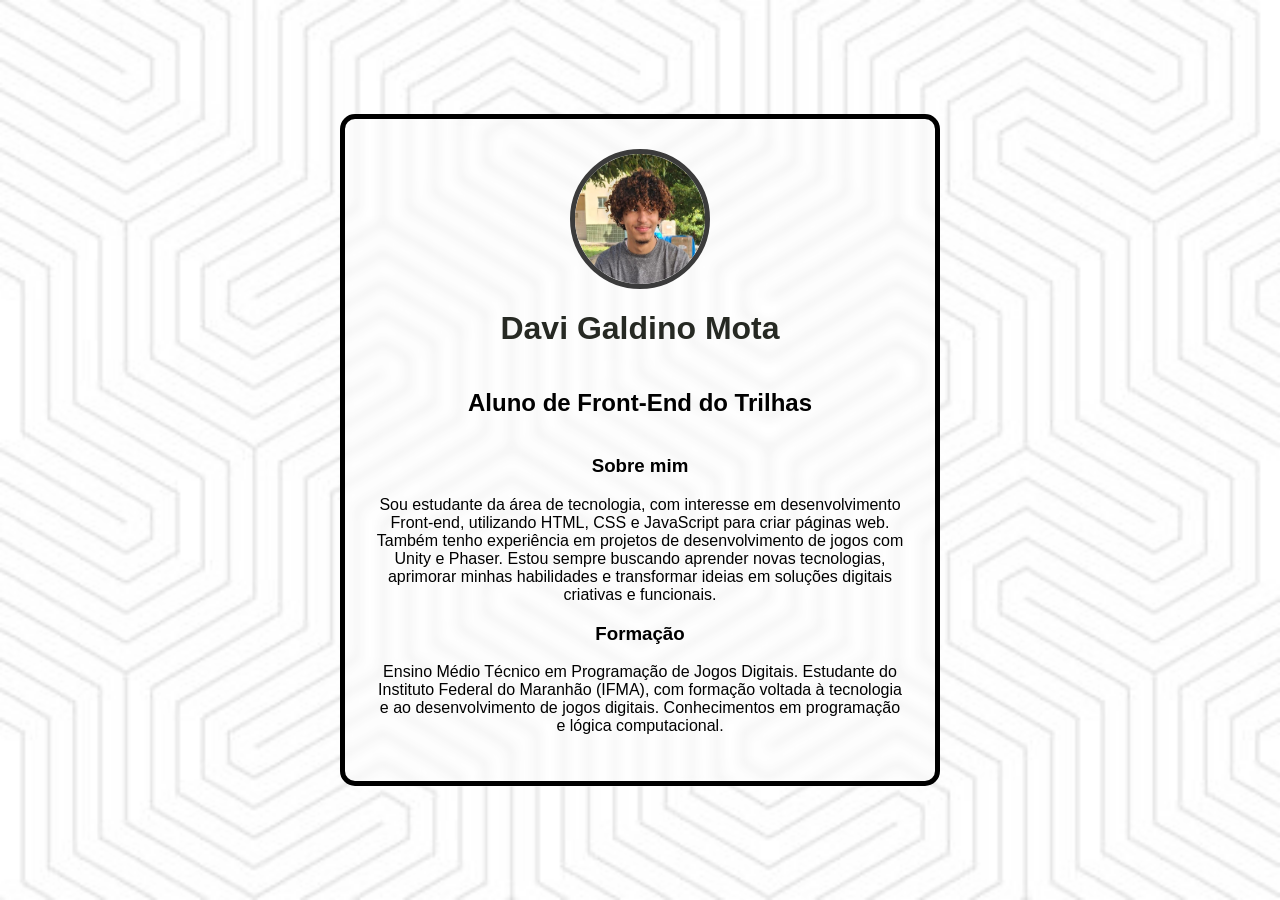
==== mim.html @ f209875e "first commit" ====
<!DOCTYPE html>
<html lang="en">
<body>
    <div class="moldura">
        <head>
            <meta charset="UTF-8">
            <meta name="viewport" content="width=device-width, initial-scale=1.0">
            <title>Projetos Davi Galdino</title>
            <link rel="stylesheet" href="index.css">
        </head>
        <header> 
            <div class="center">
                <img src="./img/davi.jpeg"></img>
                <h1>Davi Galdino Mota</h1>
                <h2>Aluno de Front-End do Trilhas</h2>
            </div>
<main> 
        <section>
            <h3>Sobre mim</h3>
            <p>
                Sou estudante da área de tecnologia, com interesse em desenvolvimento Front-end, utilizando HTML, CSS e JavaScript para criar páginas web.<br> Também tenho experiência em projetos de desenvolvimento de jogos com Unity e Phaser. Estou sempre buscando aprender novas tecnologias,<br> aprimorar minhas habilidades e transformar ideias em soluções digitais criativas e funcionais.
            </p>
        </section>
        <section>
            <h3>Formação</h3>
            <p>
                Ensino Médio Técnico em Programação de Jogos Digitais. Estudante do Instituto Federal do Maranhão (IFMA), com formação voltada à tecnologia<br> e ao desenvolvimento de jogos digitais. Conhecimentos em programação e lógica computacional.
            </p>
        </section>
    </main>
---- index.css ----
body {
    color: black;
    background-image: url("./img/fundo.jpg");
    background-size: cover;
    background-position: center;
    background-repeat: no-repeat;
    background-attachment: fixed;
    font-family: Arial, Helvetica, sans-serif;
    margin: 0;
    min-height: 100vh;

    display: flex;
    justify-content: center;  
    align-items: center;      
}

.moldura {
    width: 80%;
    max-width: 600px;
    min-height: 400px;
    
    border: 5px solid rgb(0, 0, 0);
    border-radius: 15px;
    padding: 30px;
    box-sizing: border-box;

    background-color: rgba(255, 255, 255, 0.2); 
    backdrop-filter: blur(5px);

    display: flex;
    flex-direction: column;
    justify-content: center;
    align-items: center;
}

nav {
    display: flex;
    justify-content: center;
    width: 100%;
}

nav ul {
    display: flex;
    justify-content: center;
    align-items: center;
    width: 200px;
    height: 10px;
    list-style: none;
    gap: 40px;
    padding: 100px;
    flex-direction: column;
    margin: 0;
}

li {
    list-style: none; 
}

.btn-projeto {
    display: inline-block;     
    background-color: #5b5b5c; 
    color: white;              
    padding: 10px 0;
    text-decoration: none;     
    font-family: Arial, sans-serif;
    font-weight: bold;         
    border-radius: 5px;        
    transition: background 0.5s ease;
    width: 250px;
    text-align: center;
}
.btn-projeto:hover {
    background-color: #383838;
}


a {
    color: black;
    text-decoration: none;
}

header .center {
    display: flex;
    flex-direction: column;
    align-items: center;
}

header img {
    width: 130px;
    height: 130px;
    border-radius: 50%;
    border: 5px solid rgb(59, 59, 59);
}

main h3 {
    text-align: center;
}

main p {
    text-align: center;
}

.center {
    text-align: center;
}

h1 {
    color: rgb(38, 41, 35);
}

footer img  {
    width: 40px;
    height: 40px;
}

footer {
    display: flex;
    justify-content: center;
}

footer a {
    margin: 20px;
    text-align: center;
}

footer p {
    margin: 2px;
    color: black;
}
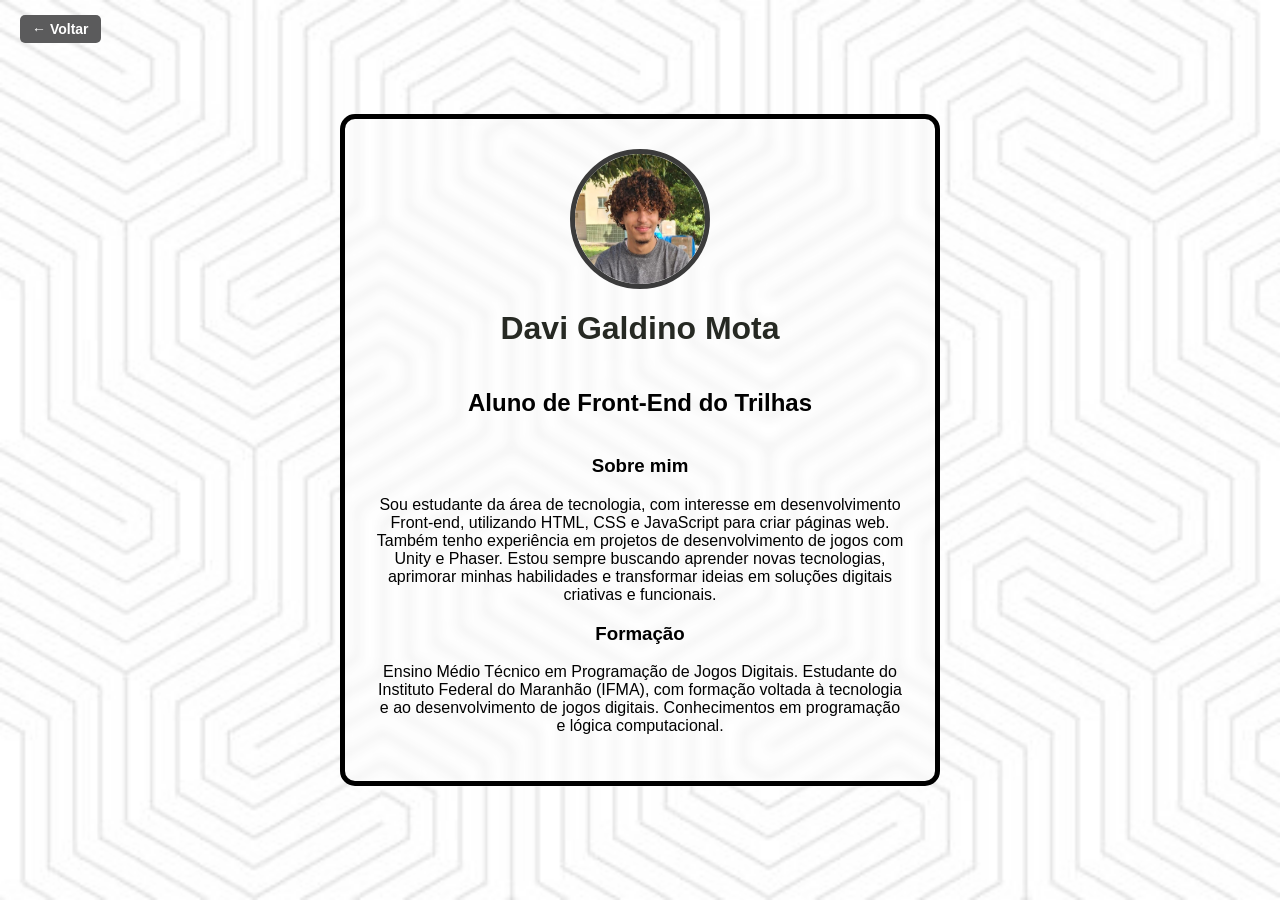
==== commit d52c94d2: "adicionei botao de voltar" ====
--- a/mim.html
+++ b/mim.html
@@ -1,6 +1,7 @@
 <!DOCTYPE html>
 <html lang="en">
 <body>
+    <a href="index.html" class="btn-voltar">← Voltar</a>
     <div class="moldura">
         <head>
             <meta charset="UTF-8">
@@ -27,4 +28,7 @@
                 Ensino Médio Técnico em Programação de Jogos Digitais. Estudante do Instituto Federal do Maranhão (IFMA), com formação voltada à tecnologia<br> e ao desenvolvimento de jogos digitais. Conhecimentos em programação e lógica computacional.
             </p>
         </section>
-    </main>+    </main>
+        </header>
+    </div>
+</body>
--- a/index.css
+++ b/index.css
@@ -108,6 +108,28 @@
     color: rgb(38, 41, 35);
 }
 
+.btn-voltar {
+    position: absolute;
+    top: 15px;
+    left: 20px;
+    background-color: #5b5b5c;
+    color: white;
+    padding: 6px 12px;
+    border-radius: 5px;
+    font-size: 14px;
+    font-weight: bold;
+    text-decoration: none;
+    transition: background 0.3s ease;
+}
+
+.btn-voltar:hover {
+    background-color: #383838;
+}
+
+.moldura {
+    position: relative; 
+}
+
 footer img  {
     width: 40px;
     height: 40px;
